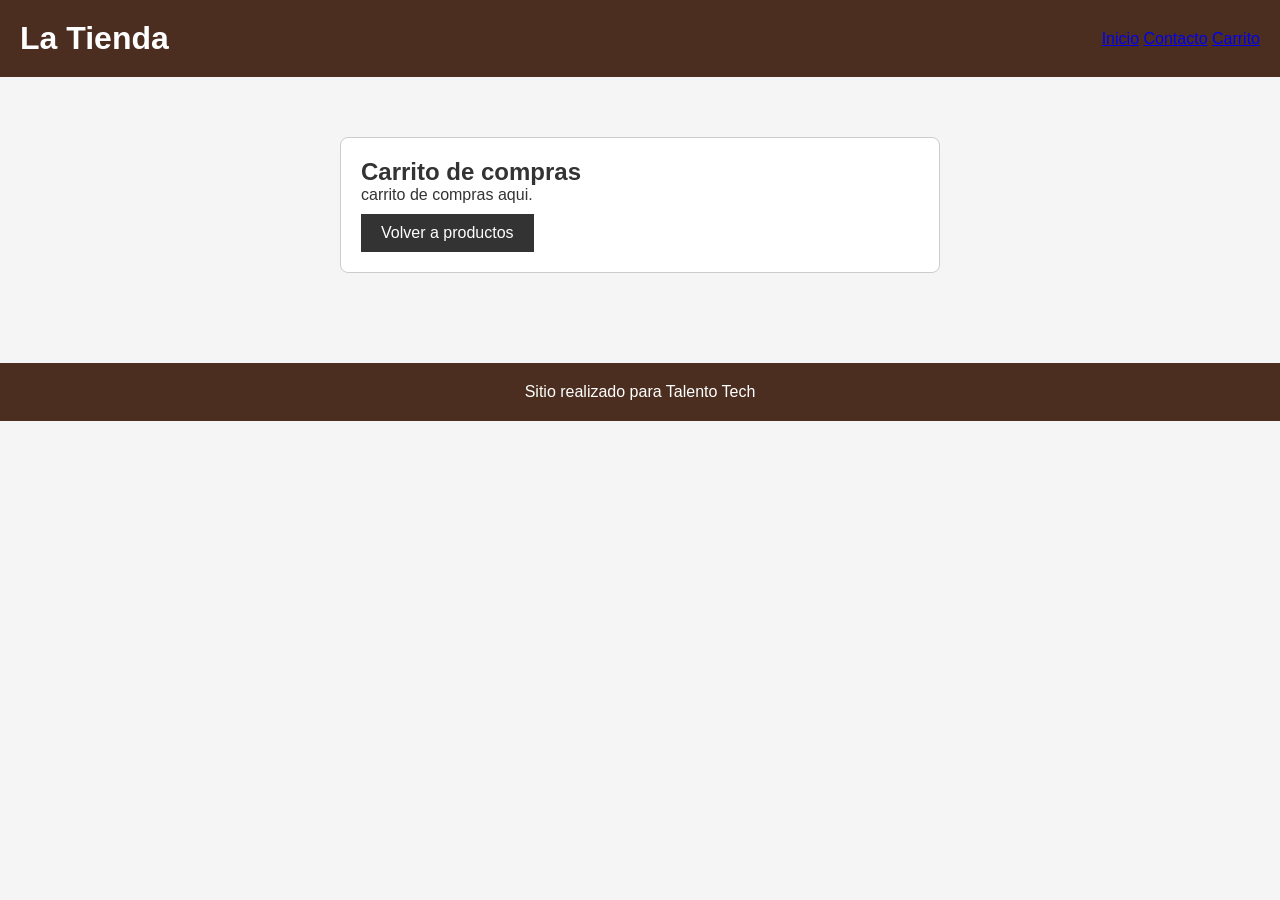
==== pages/carrito.html @ 0bef0149 "Modificacion 1" ====
<!DOCTYPE html>
<html lang="es">
<head>
    <meta charset="UTF-8">
    <meta name="viewport" content="width=device-width, initial-scale=1.0">
    <title>Carrito - La Tienda</title>
    <link rel="stylesheet" href="../css/styles.css">
</head>
<body>

    <header>
        <h1>La Tienda</h1>

        <nav>
            <a href="../index.html">Inicio</a>
            <a href="contacto.html">Contacto</a>
            <a href="carrito.html">Carrito</a>
        </nav>
    </header>

    <main>
        <section class="carrito-placeholder">
            <h2>Carrito de compras</h2>

            <p>
                 carrito de compras aqui.
            </p>

            <a class="boton-link" href="../index.html">Volver a productos</a>
        </section>
    </main>

    <footer>
        <p>Sitio realizado para Talento Tech</p>
    </footer>

</body>
</html>
---- css/styles.css ----
* {
  margin: 0;
  padding: 0;
  box-sizing: border-box;
}

body {
  font-family: Arial, sans-serif;
  background-color: #f5f5f5;
  color: #333;
}

header {
  background-color: #4b2e20;
  color: white;
  padding: 20px;
  display: flex;
  justify-content: space-between;
  align-items: center;
  flex-wrap: wrap;
  gap: 15px;
}

.logo a {
  color: white;
  text-decoration: none;
  font-size: 28px;
  font-weight: bold;
}

.menu {
  list-style: none;
  display: flex;
  gap: 20px;
}

.menu a {
  color: white;
  text-decoration: none;
  font-size: 18px;
}

main {
  max-width: 1200px;
  margin: auto;
  padding: 30px 20px;
}

.presentacion {
  text-align: center;
  margin-bottom: 40px;
}

.presentacion h1,
.contacto h1 {
  font-size: 32px;
  margin-bottom: 15px;
}

.presentacion p,
.contacto p {
  font-size: 18px;
  line-height: 1.5;
}

.productos h2 {
  text-align: center;
  font-size: 28px;
  margin-bottom: 25px;
}

.contenedor-tarjetas {
  display: flex;
  flex-wrap: wrap;
  justify-content: center;
  gap: 20px;
}

.tarjeta {
  width: 260px;
  background-color: white;
  border: 1px solid #ddd;
  border-radius: 8px;
  padding: 15px;
}

.tarjeta img {
  width: 100%;
  height: 180px;
  object-fit: cover;
  border-radius: 6px;
}

.tarjeta h3 {
  font-size: 22px;
  margin: 15px 0 10px;
}

.tarjeta p {
  font-size: 16px;
  margin-bottom: 10px;
}

.precio {
  font-weight: bold;
  font-size: 18px;
}

button {
  background-color: #4b2e20;
  color: white;
  border: none;
  border-radius: 5px;
  padding: 10px 15px;
  cursor: pointer;
}

.contacto {
  max-width: 600px;
  margin: auto;
}

form {
  background-color: white;
  margin-top: 25px;
  padding: 20px;
  border-radius: 8px;
  display: flex;
  flex-direction: column;
  gap: 10px;
}

label {
  font-size: 16px;
  font-weight: bold;
}

input,
textarea {
  width: 100%;
  padding: 10px;
  border: 1px solid #aaa;
  border-radius: 5px;
  font-family: Arial, sans-serif;
}

footer {
  background-color: #4b2e20;
  color: white;
  margin-top: 30px;
  padding: 20px;
  text-align: center;
}

footer img {
  width: 35px;
  margin-top: 10px;
}

@media (max-width: 600px) {
  header {
    flex-direction: column;
    text-align: center;
  }

  .menu {
    justify-content: center;
  }

  .tarjeta {
    width: 100%;
  }
}


/* ENLACES TIPO BOTÓN */

.boton-link {
    display: inline-block;
    padding: 10px 20px;
    background-color: #333;
    color: white;
    text-decoration: none;
    margin-top: 10px;
}


/* CONTACTO RÁPIDO Y CARRITO */

.contacto-rapido,
.carrito-placeholder {
    max-width: 600px;
    margin: 30px auto;
    padding: 20px;
    background-color: white;
    border: 1px solid #ccc;
    border-radius: 8px;
}
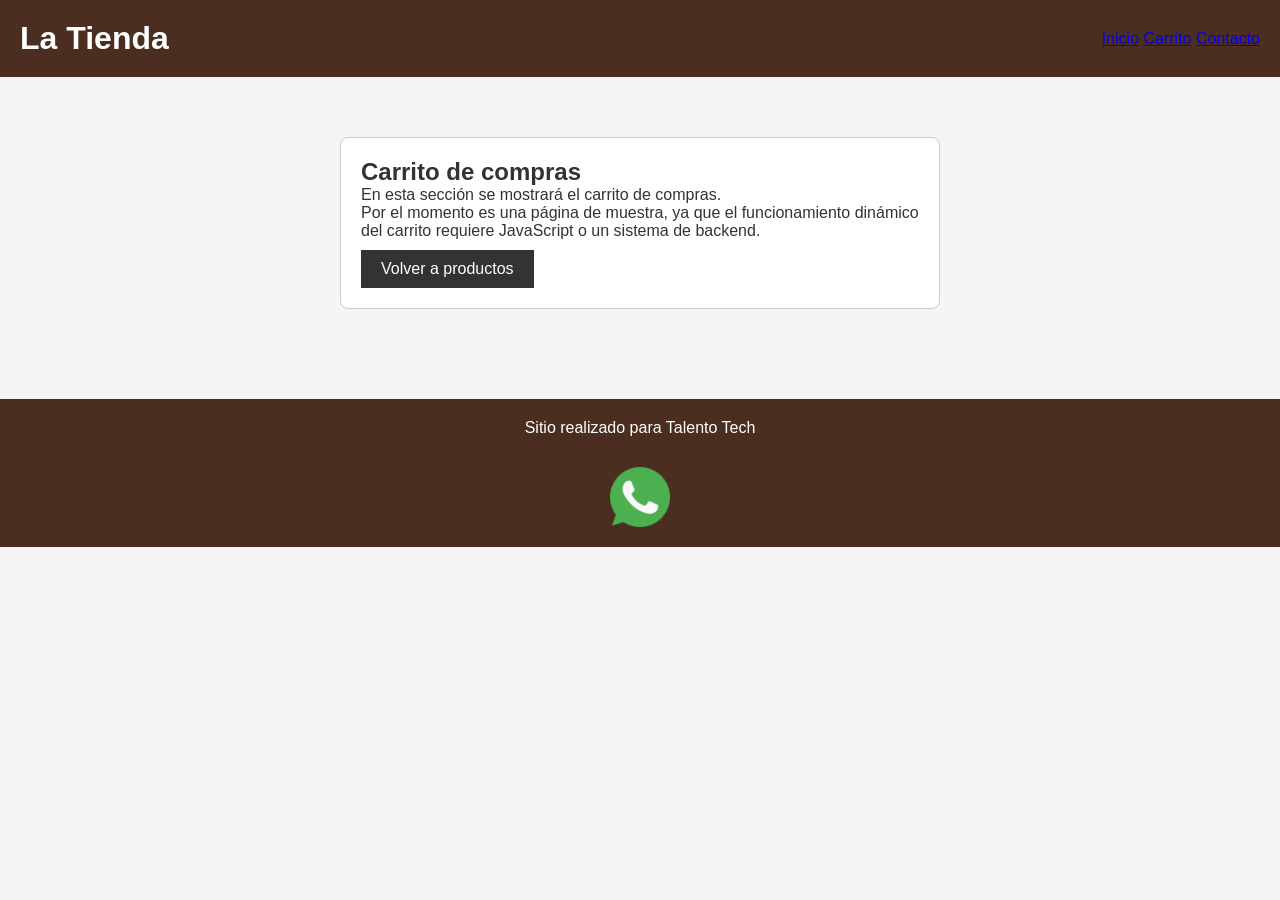
==== commit ff92c10b: "Arreglos finales" ====
--- a/pages/carrito.html
+++ b/pages/carrito.html
@@ -13,8 +13,8 @@
 
         <nav>
             <a href="../index.html">Inicio</a>
+            <a href="carrito.html">Carrito</a>
             <a href="contacto.html">Contacto</a>
-            <a href="carrito.html">Carrito</a>
         </nav>
     </header>
 
@@ -23,7 +23,12 @@
             <h2>Carrito de compras</h2>
 
             <p>
-                 carrito de compras aqui.
+                En esta sección se mostrará el carrito de compras.
+            </p>
+
+            <p>
+                Por el momento es una página de muestra, ya que el funcionamiento
+                dinámico del carrito requiere JavaScript o un sistema de backend.
             </p>
 
             <a class="boton-link" href="../index.html">Volver a productos</a>
@@ -31,8 +36,15 @@
     </main>
 
     <footer>
-        <p>Sitio realizado para Talento Tech</p>
+      <p>Sitio realizado para Talento Tech</p>
+        <a class="whatsapp-link"
+           href="https://wa.me/5491100000000?text=Hola%2C%20quiero%20hacer%20una%20consulta"
+           target="_blank"
+           aria-label="Contactar por WhatsApp">
+            <img src="../img/whatsapp.png" alt="WhatsApp">
+        </a>
     </footer>
+
 
 </body>
 </html>
--- a/css/styles.css
+++ b/css/styles.css
@@ -185,9 +185,7 @@
 }
 
 
-/* CONTACTO RÁPIDO Y CARRITO */
-
-.contacto-rapido,
+/* CARRITO */
 .carrito-placeholder {
     max-width: 600px;
     margin: 30px auto;
@@ -196,3 +194,18 @@
     border: 1px solid #ccc;
     border-radius: 8px;
 }
+
+
+/* WHATSAPP */
+
+.whatsapp-link {
+    display: block;
+    width: 60px;
+    margin: 30px auto 0;
+}
+
+.whatsapp-link img {
+    width: 100%;
+    height: auto;
+    display: block;
+}
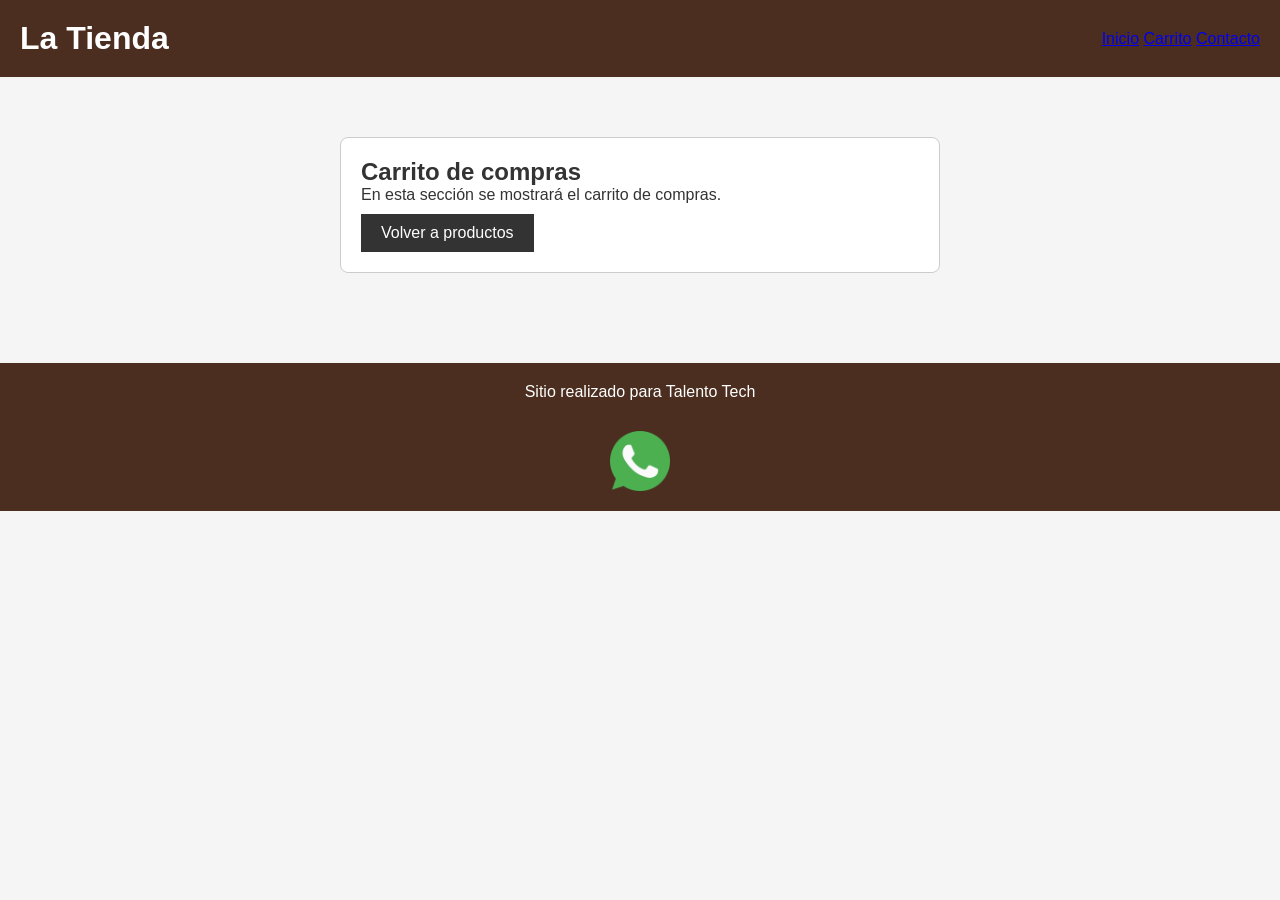
==== commit 8c0dcd19: "Arreglos finales" ====
--- a/pages/carrito.html
+++ b/pages/carrito.html
@@ -26,11 +26,6 @@
                 En esta sección se mostrará el carrito de compras.
             </p>
 
-            <p>
-                Por el momento es una página de muestra, ya que el funcionamiento
-                dinámico del carrito requiere JavaScript o un sistema de backend.
-            </p>
-
             <a class="boton-link" href="../index.html">Volver a productos</a>
         </section>
     </main>
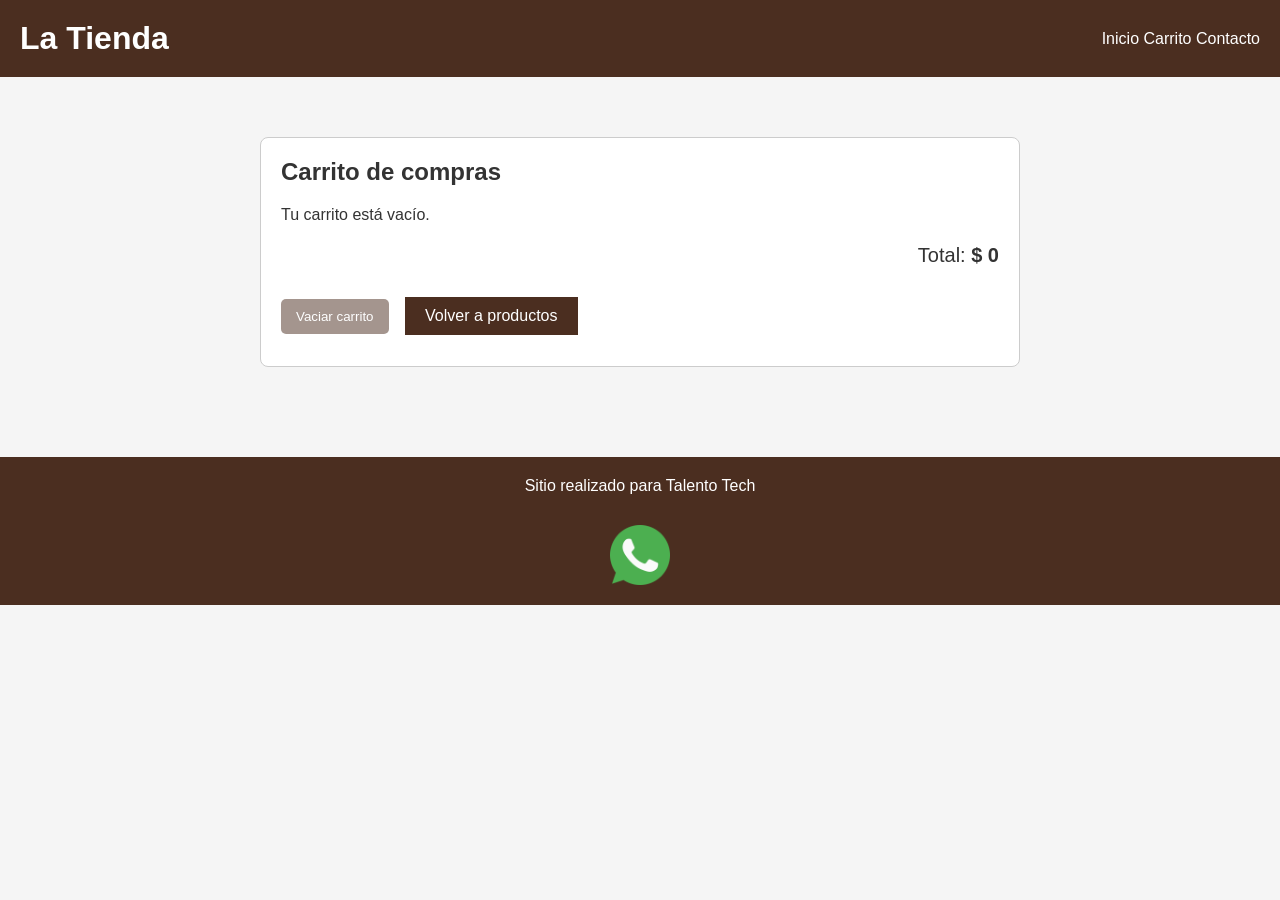
==== commit 68a71cc6: "feat: implementar carrito con persistencia y totales" ====
--- a/pages/carrito.html
+++ b/pages/carrito.html
@@ -22,9 +22,9 @@
         <section class="carrito-placeholder">
             <h2>Carrito de compras</h2>
 
-            <p>
-                En esta sección se mostrará el carrito de compras.
-            </p>
+            <ul id="lista-carrito" class="lista-carrito" aria-live="polite"></ul>
+            <p class="resumen-carrito">Total: <strong id="total-carrito">$ 0</strong></p>
+            <button id="vaciar-carrito" type="button">Vaciar carrito</button>
 
             <a class="boton-link" href="../index.html">Volver a productos</a>
         </section>
@@ -41,5 +41,6 @@
     </footer>
 
 
+    <script type="module" src="../js/carrito.js"></script>
 </body>
 </html>
--- a/css/styles.css
+++ b/css/styles.css
@@ -19,6 +19,14 @@
   align-items: center;
   flex-wrap: wrap;
   gap: 15px;
+}
+
+nav a,
+nav a:visited,
+nav a:hover,
+nav a:active {
+    color: white;
+    text-decoration: none;
 }
 
 .logo a {
@@ -172,9 +180,6 @@
   }
 }
 
-
-/* ENLACES TIPO BOTÓN */
-
 .boton-link {
     display: inline-block;
     padding: 10px 20px;
@@ -185,7 +190,6 @@
 }
 
 
-/* CARRITO */
 .carrito-placeholder {
     max-width: 600px;
     margin: 30px auto;
@@ -196,7 +200,6 @@
 }
 
 
-/* WHATSAPP */
 
 .whatsapp-link {
     display: block;
@@ -209,3 +212,96 @@
     height: auto;
     display: block;
 }
+
+header nav a:link,
+header nav a:visited,
+header nav a:hover,
+header nav a:active {
+    color: white;
+    text-decoration: none;
+}
+.carrito-placeholder {
+  max-width: 760px;
+  width: 100%;
+}
+
+.lista-carrito {
+  list-style: none;
+  margin: 20px 0;
+  padding: 0;
+}
+
+.item-carrito {
+  display: grid;
+  grid-template-columns: minmax(130px, 1fr) auto auto;
+  align-items: center;
+  gap: 16px;
+  padding: 16px 0;
+  border-bottom: 1px solid #ddd;
+}
+
+.item-carrito > span:first-child {
+  font-weight: bold;
+}
+
+.item-carrito > span:last-child {
+  font-weight: bold;
+  text-align: right;
+  white-space: nowrap;
+}
+
+.controles-carrito {
+  display: flex;
+  align-items: center;
+  flex-wrap: wrap;
+  gap: 8px;
+}
+
+.controles-carrito button {
+  padding: 8px 12px;
+}
+
+.resumen-carrito {
+  font-size: 20px;
+  text-align: right;
+  margin: 20px 0;
+}
+
+#vaciar-carrito {
+  margin-right: 12px;
+  margin-bottom: 12px;
+}
+
+#vaciar-carrito:disabled {
+  opacity: .5;
+  cursor: not-allowed;
+}
+
+button:focus-visible,
+a:focus-visible {
+  outline: 3px solid #b67836;
+  outline-offset: 3px;
+}
+
+@media (max-width: 650px) {
+  .item-carrito {
+    grid-template-columns: 1fr;
+    gap: 10px;
+  }
+
+  .item-carrito > span:last-child {
+    text-align: left;
+  }
+
+  .resumen-carrito {
+    text-align: left;
+  }
+}
+.carrito-placeholder .boton-link {
+    background-color: #4b2e20;
+    color: white;
+}
+
+.carrito-placeholder .boton-link:hover {
+    background-color: #65402e;
+}
